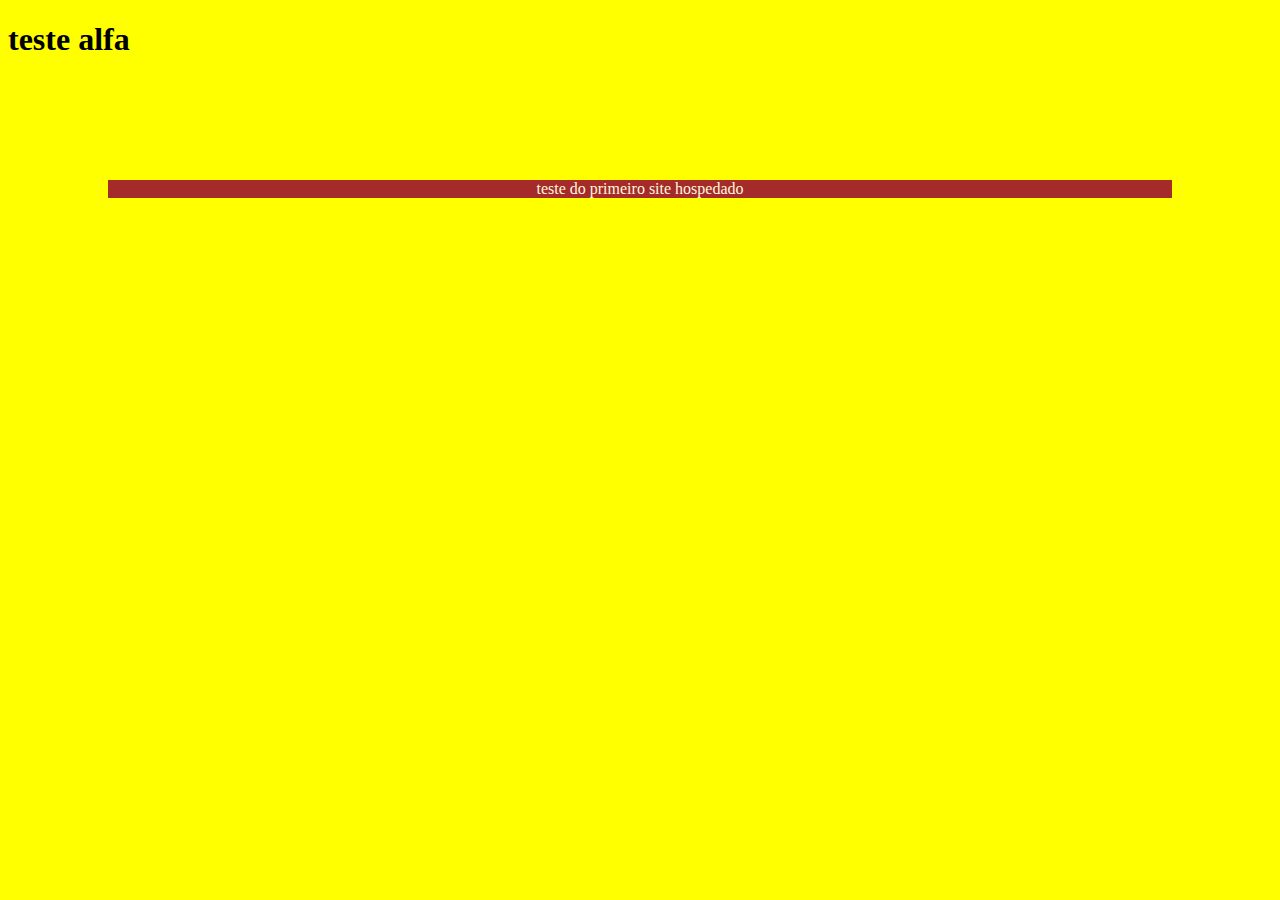
==== html_css/index.html @ 8fc4500c "teste004" ====
<!DOCTYPE html>
<html lang="pt-br">
<head>
    <meta charset="UTF-8">
    <meta http-equiv="X-UA-Compatible" content="IE=edge">
    <meta name="viewport" content="width=device-width, initial-scale=1.0">
    <link lype="text/css" rel="stylesheet" href="aparencia/teste.css">
    <title>teste</title>
</head>
<body >

    <h1>teste alfa</h1>
    <p>teste do primeiro site hospedado</p>
</body>
</html>
---- html_css/aparencia/teste.css ----
body{
    background-color: yellow;
    opacity: 1;
}
p{
    background-color: brown;
    text-align: center;
    color: cornsilk;
    border: 100px solid yellow;
}
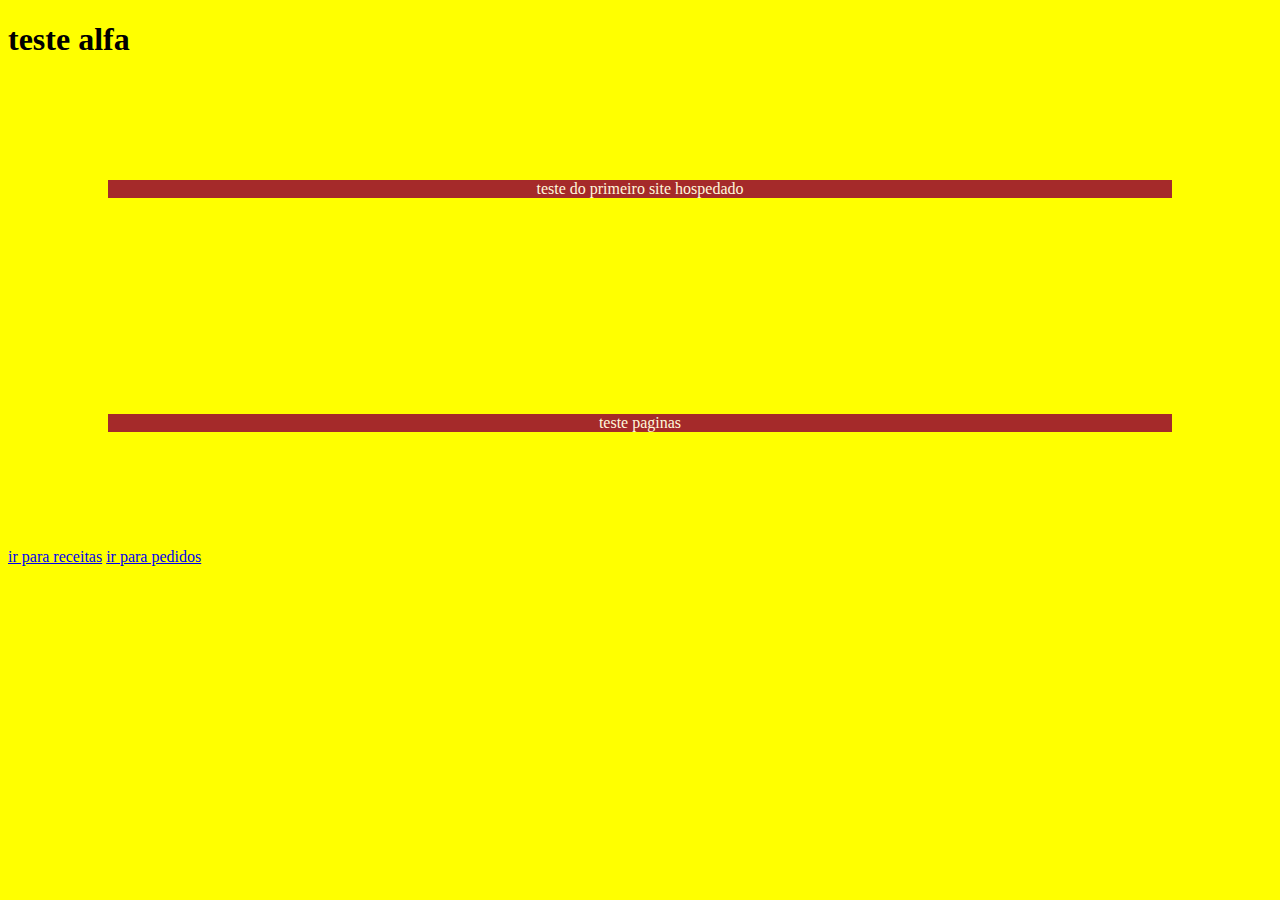
==== commit 6cf1269c: "teste005" ====
--- a/html_css/index.html
+++ b/html_css/index.html
@@ -11,5 +11,8 @@
 
     <h1>teste alfa</h1>
     <p>teste do primeiro site hospedado</p>
+    <p>teste paginas</p>
+    <a href="pasta_receita/receita.html">ir para receitas</a>
+    <a href="pasta_pedidos/pedidos.html">ir para pedidos</a>
 </body>
 </html>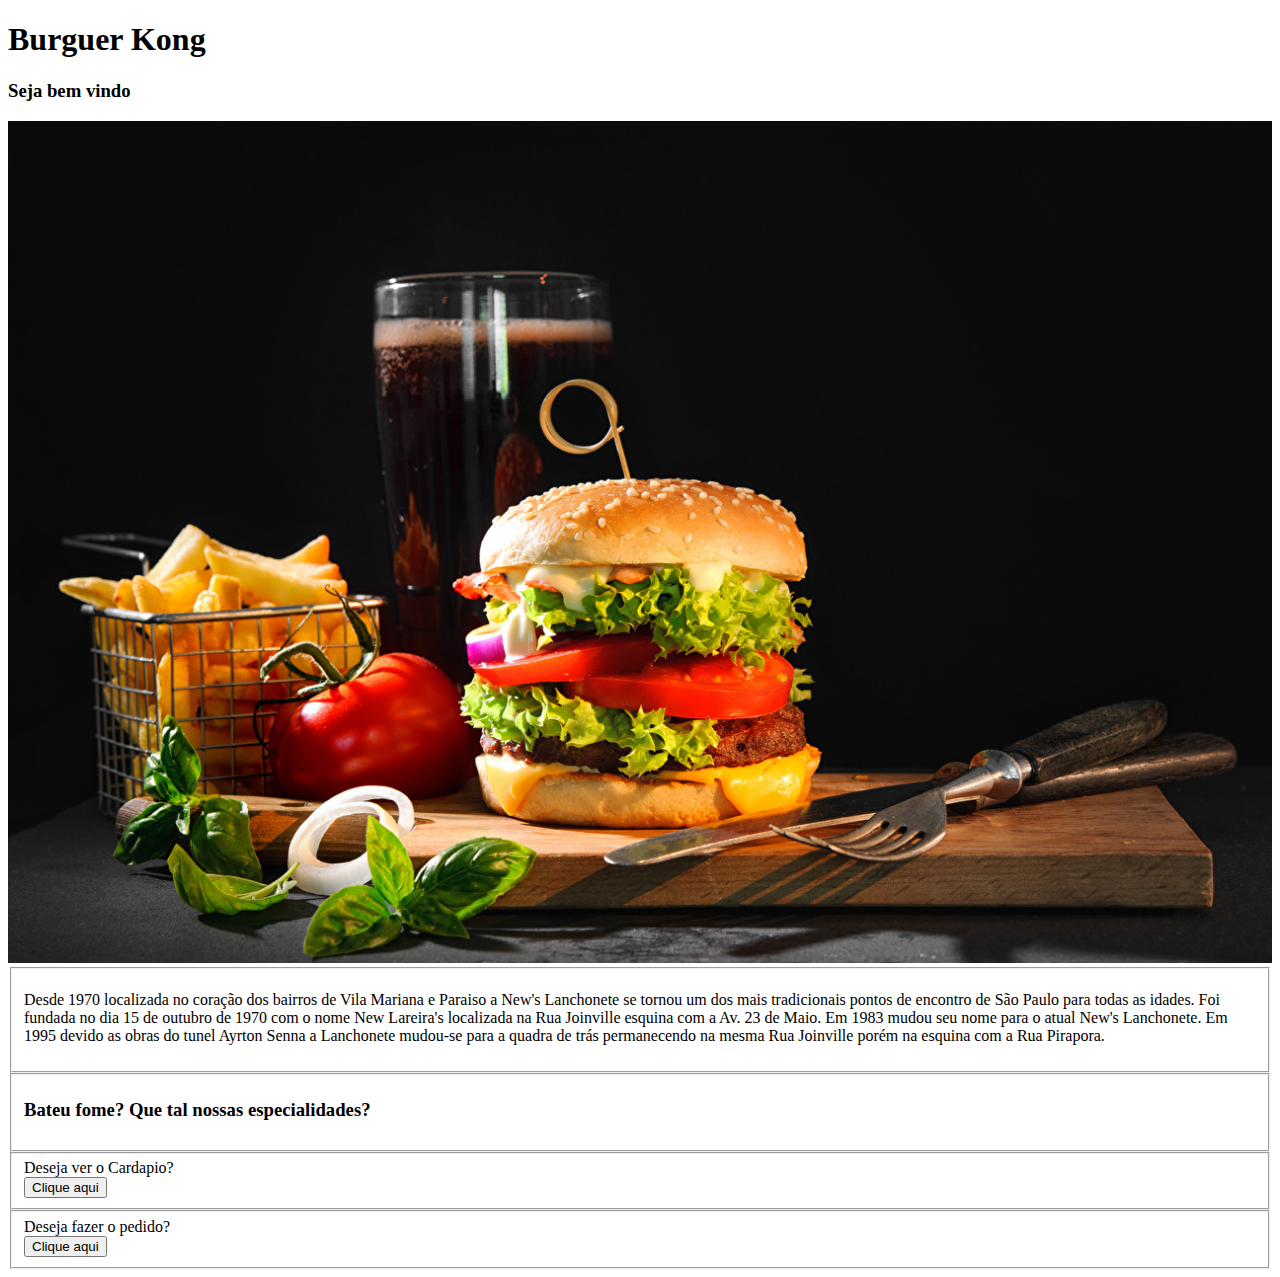
==== commit 96bd0c87: "teste115" ====
--- a/html_css/index.html
+++ b/html_css/index.html
@@ -4,15 +4,45 @@
     <meta charset="UTF-8">
     <meta http-equiv="X-UA-Compatible" content="IE=edge">
     <meta name="viewport" content="width=device-width, initial-scale=1.0">
-    <link lype="text/css" rel="stylesheet" href="aparencia/teste.css">
+    <link type="text/css" rel="stylesheet" href="index_aparencia.css">
+    <link rel="shortcut icon" href="imagens/Sonya-Swarm-Fast-Food.ico" type="image/x-icon">
     <title>teste</title>
 </head>
 <body >
+    <div>
+        <h1><strong>Burguer Kong</strong></h1>
+        <h3>Seja bem vindo</h3>
+    </div>
+    <div>
+        <img src="imagens/teste2.jpg" alt="amburguer" height="100%" width="100%" aling="center">
+    </div>
+    <fieldset>
+        <div>
+            <p>Desde 1970 localizada no coração dos bairros de Vila Mariana e Paraiso a New's Lanchonete se tornou um dos mais tradicionais pontos de encontro de São Paulo para todas as idades. Foi fundada no dia 15 de outubro de 1970 com o nome New Lareira's localizada na Rua Joinville esquina com a Av. 23 de Maio. Em 1983 mudou seu nome para o atual New's Lanchonete. Em 1995 devido as obras do tunel Ayrton Senna a Lanchonete mudou-se para a quadra de trás permanecendo na mesma Rua Joinville porém na esquina com a Rua Pirapora.</p>
+        </div>
+    </fieldset>
+    <fieldset>
+        <div>
+            <h3>Bateu fome? Que tal nossas especialidades?</h3>
+        </div>
+    </fieldset>
+    <div>
 
-    <h1>teste alfa</h1>
-    <p>teste do primeiro site hospedado</p>
-    <p>teste paginas</p>
-    <a href="pasta_receita/receita.html">ir para receitas</a>
-    <a href="pasta_pedidos/pedidos.html">ir para pedidos</a>
+    </div>
+    <fieldset>
+        <div>
+            <label>Deseja ver o Cardapio?</label><br>
+            <button>Clique aqui</button>
+        </div>
+    </fieldset>
+    <fieldset>
+        <div>
+            <label>Deseja fazer o pedido?</label><br>
+            <button>Clique aqui</button>
+        </div>
+    </fieldset>
+    <div>
+        
+    </div>
 </body>
 </html>--- a/html_css/index_aparencia.css
+++ b/html_css/index_aparencia.css
@@ -0,0 +1,3 @@
+#imagem_amburguer {
+    
+}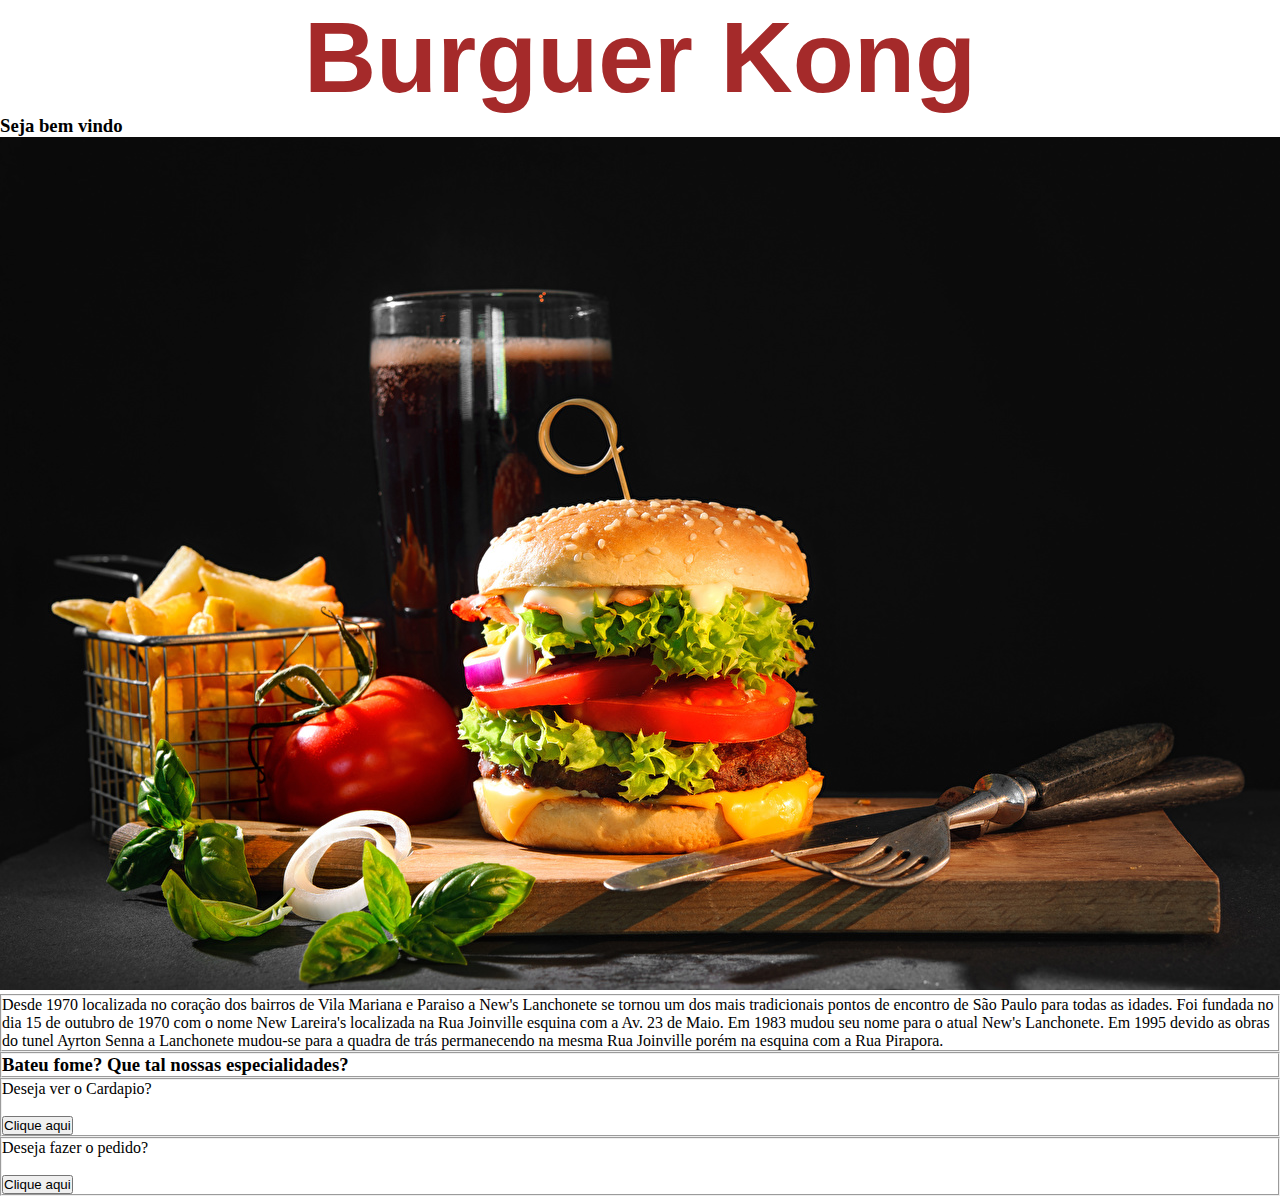
==== commit 59f226a4: "teste116" ====
--- a/html_css/index.html
+++ b/html_css/index.html
@@ -10,20 +10,20 @@
 </head>
 <body >
     <div>
-        <h1><strong>Burguer Kong</strong></h1>
-        <h3>Seja bem vindo</h3>
+        <h1 id="tituloH1"><strong>Burguer Kong</strong></h1>
+        <h3 id="tituloH3">Seja bem vindo</h3>
     </div>
     <div>
         <img src="imagens/teste2.jpg" alt="amburguer" height="100%" width="100%" aling="center">
     </div>
     <fieldset>
         <div>
-            <p>Desde 1970 localizada no coração dos bairros de Vila Mariana e Paraiso a New's Lanchonete se tornou um dos mais tradicionais pontos de encontro de São Paulo para todas as idades. Foi fundada no dia 15 de outubro de 1970 com o nome New Lareira's localizada na Rua Joinville esquina com a Av. 23 de Maio. Em 1983 mudou seu nome para o atual New's Lanchonete. Em 1995 devido as obras do tunel Ayrton Senna a Lanchonete mudou-se para a quadra de trás permanecendo na mesma Rua Joinville porém na esquina com a Rua Pirapora.</p>
+            <p id="paragrafo1">Desde 1970 localizada no coração dos bairros de Vila Mariana e Paraiso a New's Lanchonete se tornou um dos mais tradicionais pontos de encontro de São Paulo para todas as idades. Foi fundada no dia 15 de outubro de 1970 com o nome New Lareira's localizada na Rua Joinville esquina com a Av. 23 de Maio. Em 1983 mudou seu nome para o atual New's Lanchonete. Em 1995 devido as obras do tunel Ayrton Senna a Lanchonete mudou-se para a quadra de trás permanecendo na mesma Rua Joinville porém na esquina com a Rua Pirapora.</p>
         </div>
     </fieldset>
     <fieldset>
         <div>
-            <h3>Bateu fome? Que tal nossas especialidades?</h3>
+            <h3 id="tituloH3-2">Bateu fome? Que tal nossas especialidades?</h3>
         </div>
     </fieldset>
     <div>
@@ -31,14 +31,14 @@
     </div>
     <fieldset>
         <div>
-            <label>Deseja ver o Cardapio?</label><br>
-            <button>Clique aqui</button>
+            <p id="paragrafo2">Deseja ver o Cardapio?</p><br>
+            <a href="pasta_receita/receita.html"><button>Clique aqui</button></a>
         </div>
     </fieldset>
     <fieldset>
         <div>
-            <label>Deseja fazer o pedido?</label><br>
-            <button>Clique aqui</button>
+            <p id="paragrafo3">Deseja fazer o pedido?</p><br>
+            <a href="pasta_pedidos/pedidos.html"><button>Clique aqui</button></a>
         </div>
     </fieldset>
     <div>
--- a/html_css/index_aparencia.css
+++ b/html_css/index_aparencia.css
@@ -1,3 +1,10 @@
-#imagem_amburguer {
-    
+* {
+    margin: 0;
+    padding: 0;
+}
+#tituloH1{
+    font-family: sans-serif;
+    color: brown;
+    text-align: center;
+    font-size: 100px;
 }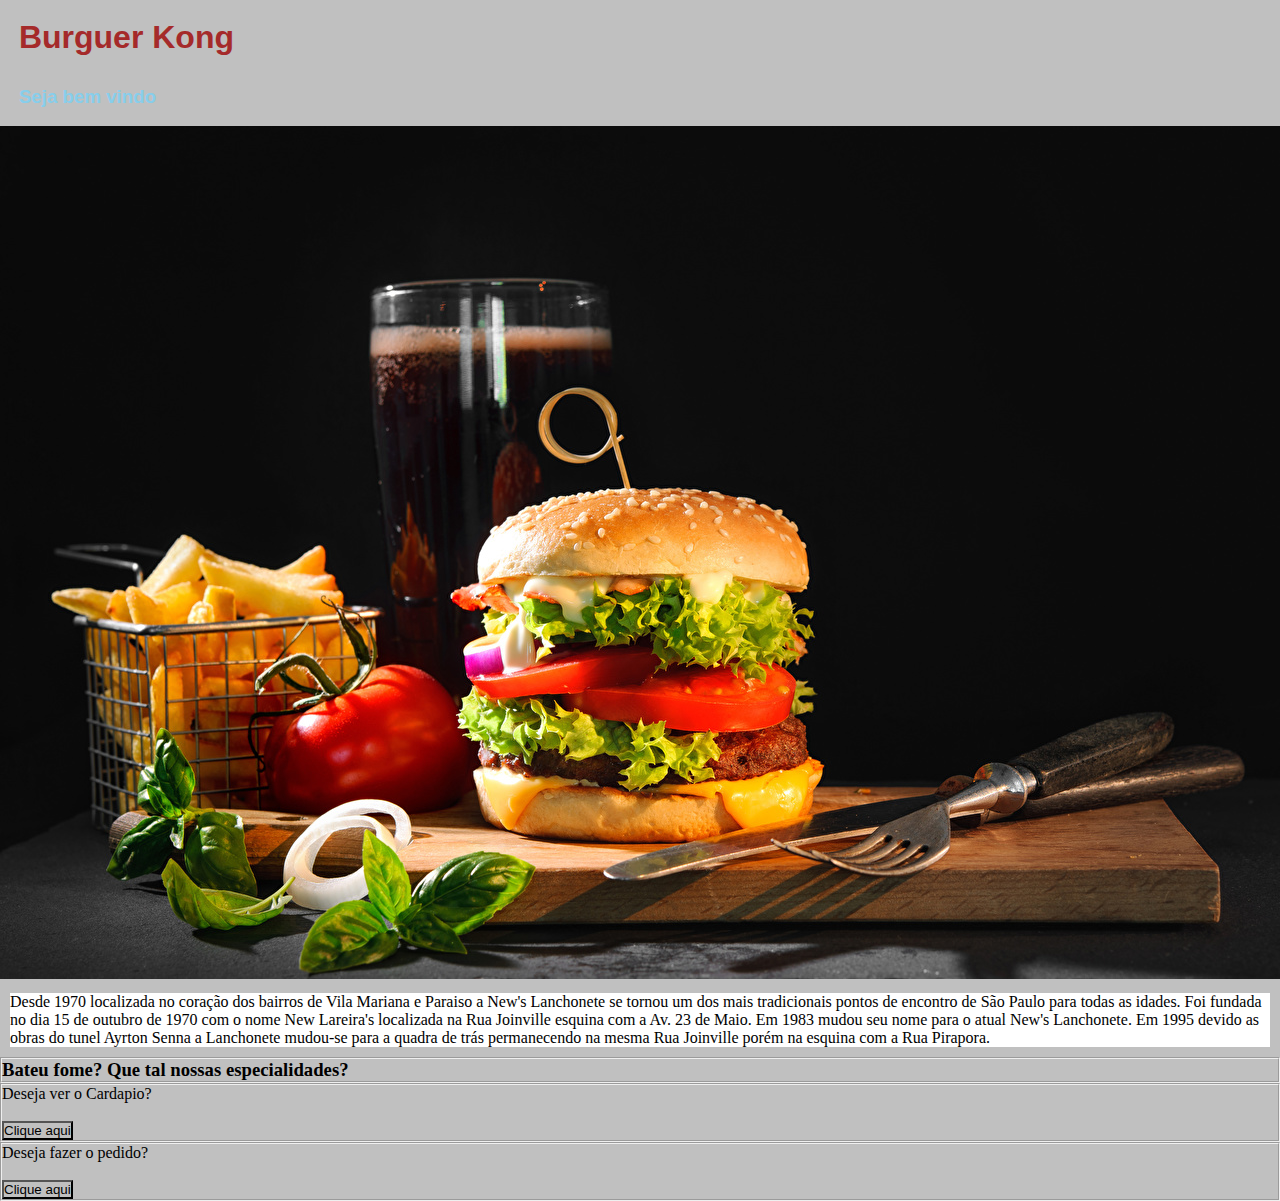
==== commit 970f9e3e: "teste119" ====
--- a/html_css/index.html
+++ b/html_css/index.html
@@ -11,12 +11,12 @@
 <body >
     <div>
         <h1 id="tituloH1"><strong>Burguer Kong</strong></h1>
-        <h3 id="tituloH3">Seja bem vindo</h3>
+        <h3 id="tituloH3-1">Seja bem vindo</h3><br>
     </div>
     <div>
         <img src="imagens/teste2.jpg" alt="amburguer" height="100%" width="100%" aling="center">
     </div>
-    <fieldset>
+    <fieldset class="grupo1">
         <div>
             <p id="paragrafo1">Desde 1970 localizada no coração dos bairros de Vila Mariana e Paraiso a New's Lanchonete se tornou um dos mais tradicionais pontos de encontro de São Paulo para todas as idades. Foi fundada no dia 15 de outubro de 1970 com o nome New Lareira's localizada na Rua Joinville esquina com a Av. 23 de Maio. Em 1983 mudou seu nome para o atual New's Lanchonete. Em 1995 devido as obras do tunel Ayrton Senna a Lanchonete mudou-se para a quadra de trás permanecendo na mesma Rua Joinville porém na esquina com a Rua Pirapora.</p>
         </div>
--- a/html_css/index_aparencia.css
+++ b/html_css/index_aparencia.css
@@ -1,10 +1,24 @@
 * {
     margin: 0;
     padding: 0;
+    background-color: silver;
 }
 #tituloH1{
     font-family: sans-serif;
     color: brown;
-    text-align: center;
-    font-size: 100px;
+    margin-left: 0.5cm;
+    margin-top: 0.5cm;
+}
+#tituloH3-1{
+    font-family: sans-serif;
+    color: skyblue;
+    margin-left: 0.5cm;
+    margin-top: 0.8cm;
+}
+.grupo1{
+    border: 0;
+}
+#paragrafo1{
+    background-color: white;
+    margin: 10px 10px 10px;
 }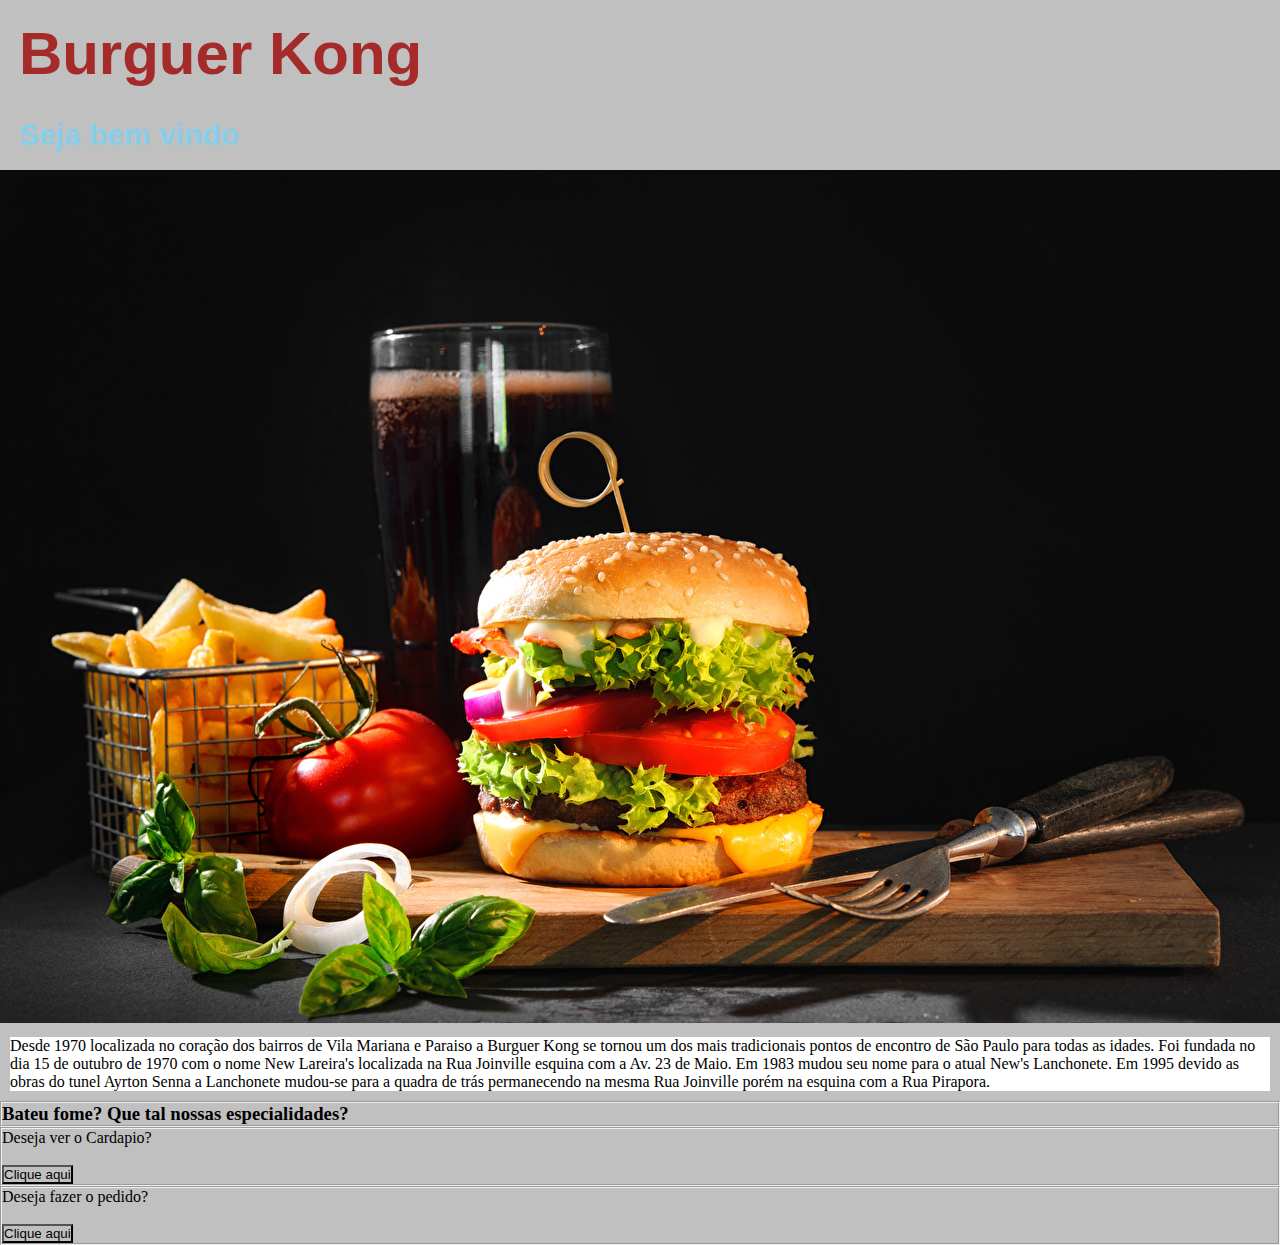
==== commit b8bf2610: "teste120" ====
--- a/html_css/index.html
+++ b/html_css/index.html
@@ -18,7 +18,7 @@
     </div>
     <fieldset class="grupo1">
         <div>
-            <p id="paragrafo1">Desde 1970 localizada no coração dos bairros de Vila Mariana e Paraiso a New's Lanchonete se tornou um dos mais tradicionais pontos de encontro de São Paulo para todas as idades. Foi fundada no dia 15 de outubro de 1970 com o nome New Lareira's localizada na Rua Joinville esquina com a Av. 23 de Maio. Em 1983 mudou seu nome para o atual New's Lanchonete. Em 1995 devido as obras do tunel Ayrton Senna a Lanchonete mudou-se para a quadra de trás permanecendo na mesma Rua Joinville porém na esquina com a Rua Pirapora.</p>
+            <p id="paragrafo1">Desde 1970 localizada no coração dos bairros de Vila Mariana e Paraiso a Burguer Kong se tornou um dos mais tradicionais pontos de encontro de São Paulo para todas as idades. Foi fundada no dia 15 de outubro de 1970 com o nome New Lareira's localizada na Rua Joinville esquina com a Av. 23 de Maio. Em 1983 mudou seu nome para o atual New's Lanchonete. Em 1995 devido as obras do tunel Ayrton Senna a Lanchonete mudou-se para a quadra de trás permanecendo na mesma Rua Joinville porém na esquina com a Rua Pirapora.</p>
         </div>
     </fieldset>
     <fieldset>
--- a/html_css/index_aparencia.css
+++ b/html_css/index_aparencia.css
@@ -8,12 +8,14 @@
     color: brown;
     margin-left: 0.5cm;
     margin-top: 0.5cm;
+    font-size: 60px;
 }
 #tituloH3-1{
     font-family: sans-serif;
     color: skyblue;
     margin-left: 0.5cm;
     margin-top: 0.8cm;
+    font-size: 30px;
 }
 .grupo1{
     border: 0;
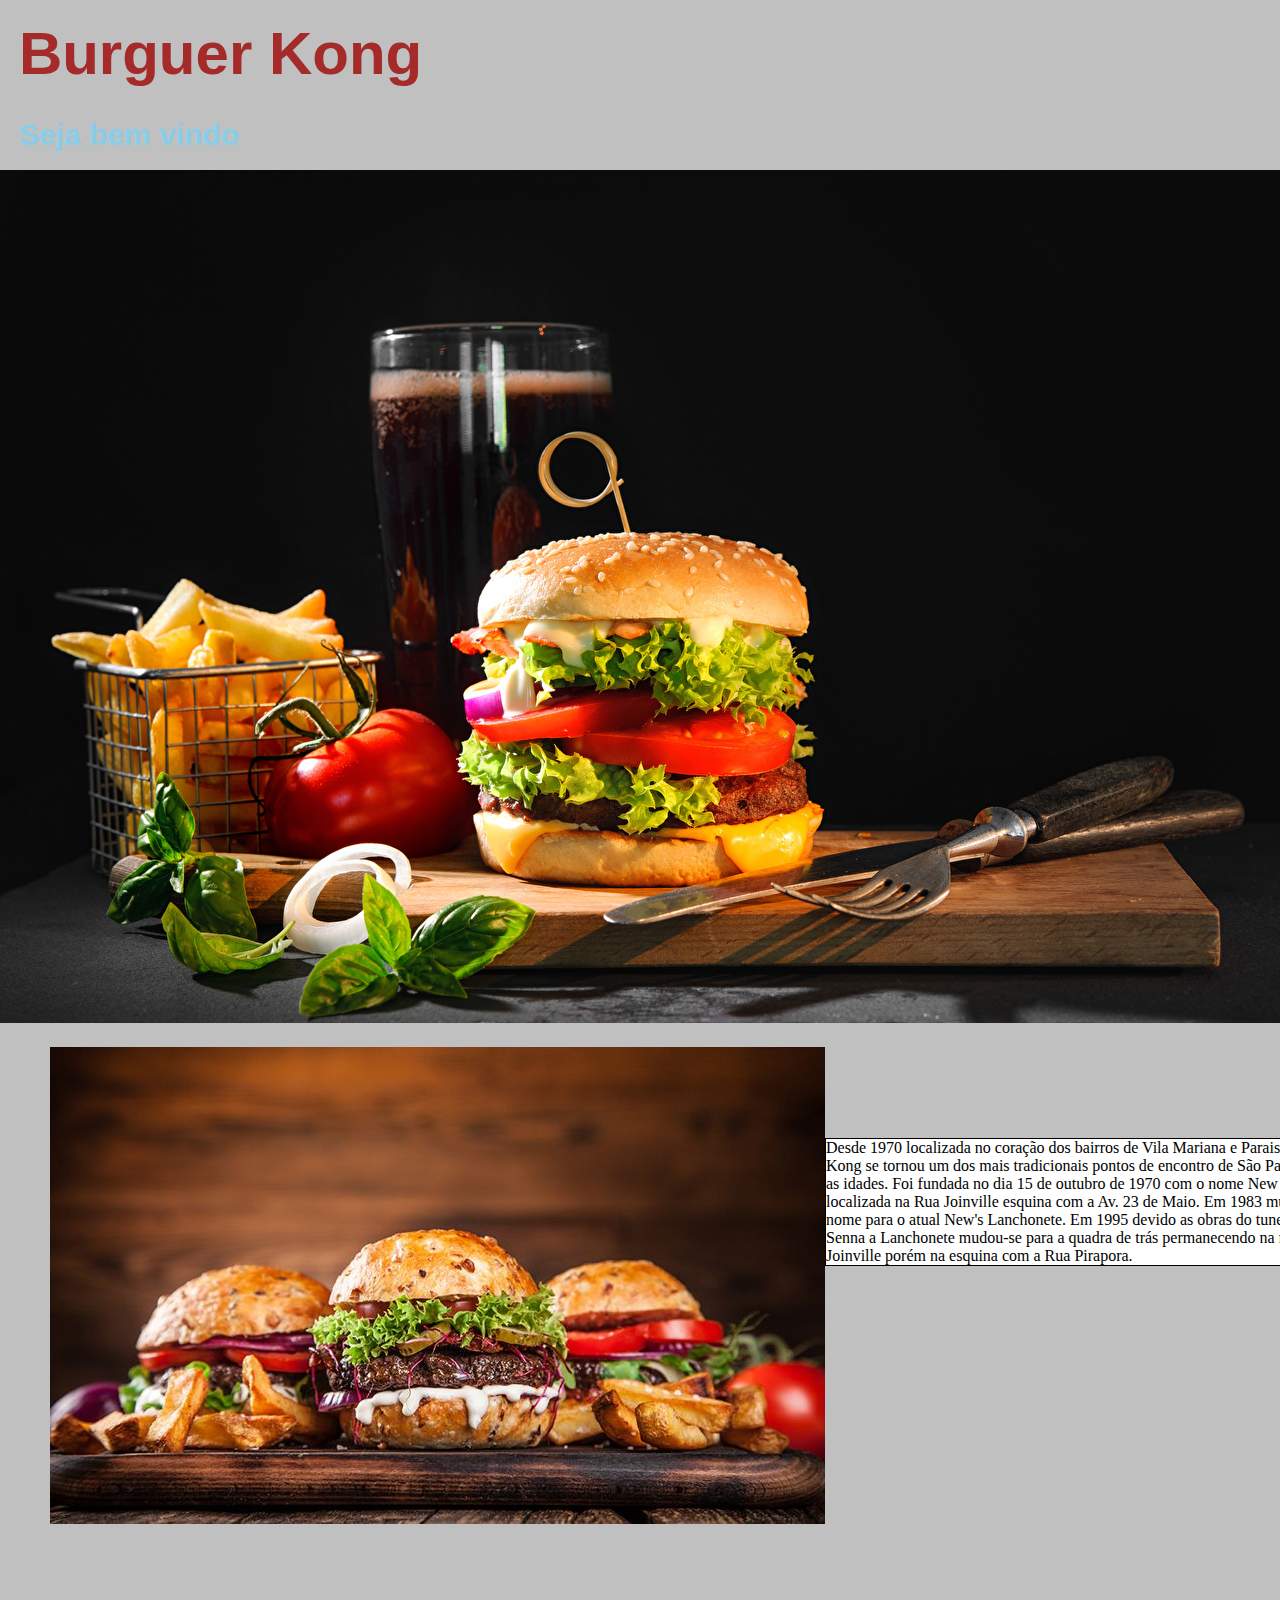
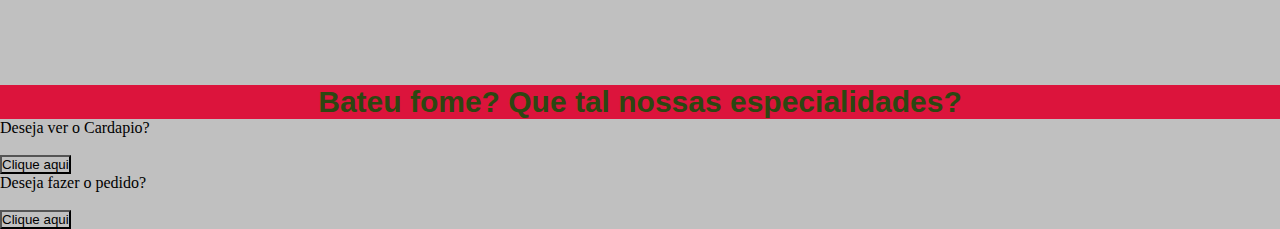
==== commit 7bb4dfee: "121" ====
--- a/html_css/index.html
+++ b/html_css/index.html
@@ -16,9 +16,11 @@
     <div>
         <img src="imagens/teste2.jpg" alt="amburguer" height="100%" width="100%" aling="center">
     </div>
-    <fieldset class="grupo1">
+    <fieldset class="grupo">
         <div>
+            <p id="paragrafo2"><img id="imagem" src="imagens/01.jpg" alt="teste2" height="477" width="775"></p>
             <p id="paragrafo1">Desde 1970 localizada no coração dos bairros de Vila Mariana e Paraiso a Burguer Kong se tornou um dos mais tradicionais pontos de encontro de São Paulo para todas as idades. Foi fundada no dia 15 de outubro de 1970 com o nome New Lareira's localizada na Rua Joinville esquina com a Av. 23 de Maio. Em 1983 mudou seu nome para o atual New's Lanchonete. Em 1995 devido as obras do tunel Ayrton Senna a Lanchonete mudou-se para a quadra de trás permanecendo na mesma Rua Joinville porém na esquina com a Rua Pirapora.</p>
+
         </div>
     </fieldset>
     <fieldset>
@@ -31,13 +33,13 @@
     </div>
     <fieldset>
         <div>
-            <p id="paragrafo2">Deseja ver o Cardapio?</p><br>
-            <a href="pasta_receita/receita.html"><button>Clique aqui</button></a>
+            <p id="paragrafo3">Deseja ver o Cardapio?</p><br>           
+            <a href="pasta_receita/receita.html"><button>Clique aqui</button></a> 
         </div>
     </fieldset>
     <fieldset>
         <div>
-            <p id="paragrafo3">Deseja fazer o pedido?</p><br>
+            <p id="paragrafo4">Deseja fazer o pedido?</p><br>
             <a href="pasta_pedidos/pedidos.html"><button>Clique aqui</button></a>
         </div>
     </fieldset>
--- a/html_css/index_aparencia.css
+++ b/html_css/index_aparencia.css
@@ -17,10 +17,22 @@
     margin-top: 0.8cm;
     font-size: 30px;
 }
-.grupo1{
+fieldset{
     border: 0;
 }
 #paragrafo1{
     background-color: white;
-    margin: 10px 10px 10px;
+    margin: -400px 50px 400px 825px;
+    border: 1px solid black ;
+}
+#tituloH3-2{
+    background-color: crimson;
+    font-family: sans-serif;
+    color: rgb(44, 71, 17);
+    font-size: 30px;
+    text-align: center;
+    margin-top: 0.5cm;
+}
+#paragrafo2{
+   margin: 20px 600px 10px 50px;
 }